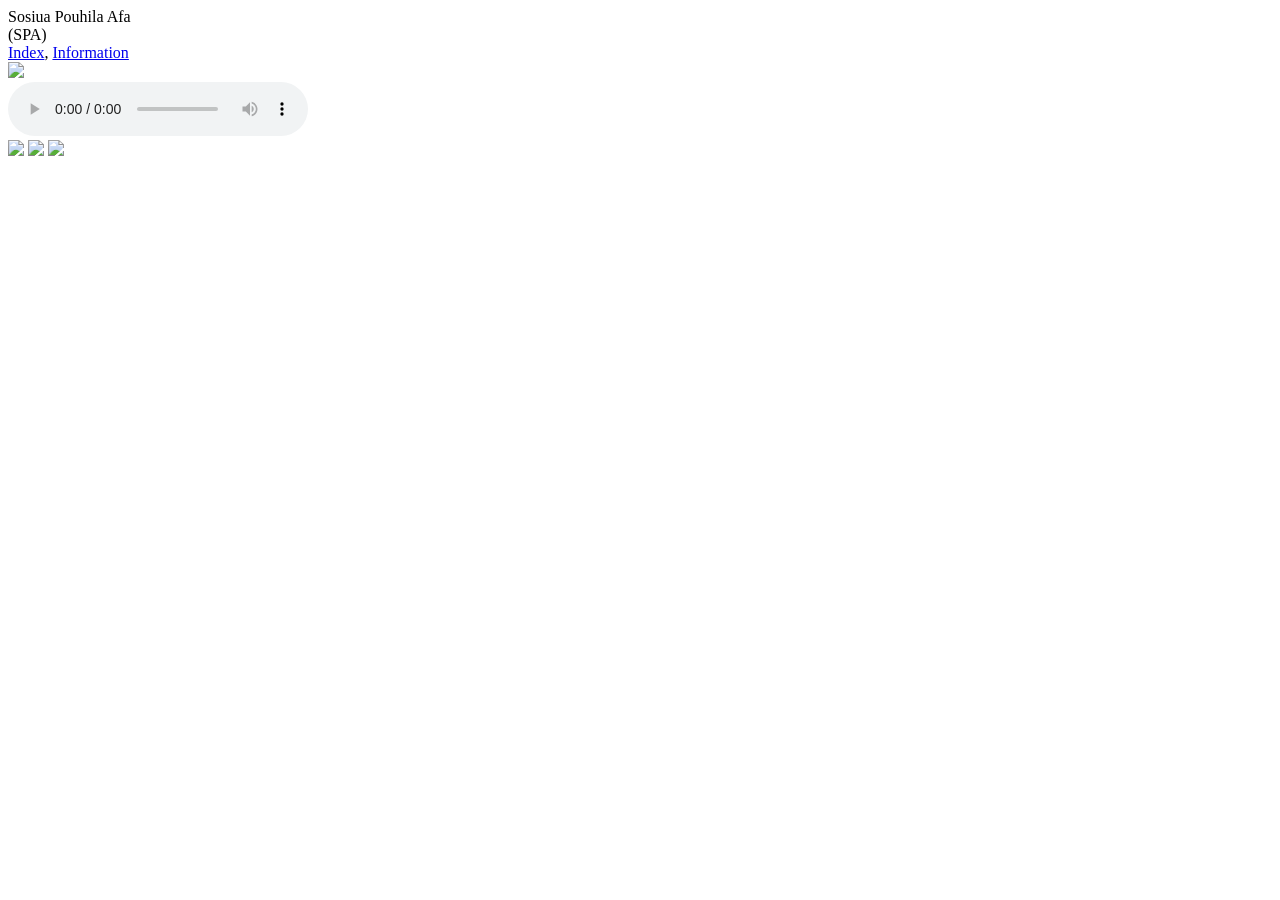
==== index.html @ 4d2db962 "Create index.html" ====
<!DOCTYPE html>
<html>
<head>
  <title>Sosiua Pouhila Afa</title>
  <link rel="stylesheet" href="style.css">
</head>

<body>

<header>
  <div class="left">Sosiua Pouhila Afa</div>
  <div class="center">(SPA)</div>
  <div class="right">
    <a href="works.html">Index</a>,
    <a href="info.html">Information</a>
  </div>
</header>

<main class="split">

  <div class="left-panel">
    <img src="images/main.jpg" />
  </div>

  <div class="right-panel">
    <audio controls>
      <source src="audio/grounding.mp3" type="audio/mpeg">
    </audio>

    <div class="grid">
      <img src="images/work1.jpg">
      <img src="images/work2.jpg">
      <img src="images/work3.jpg">
    </div>
  </div>

</main>

</body>
</html>
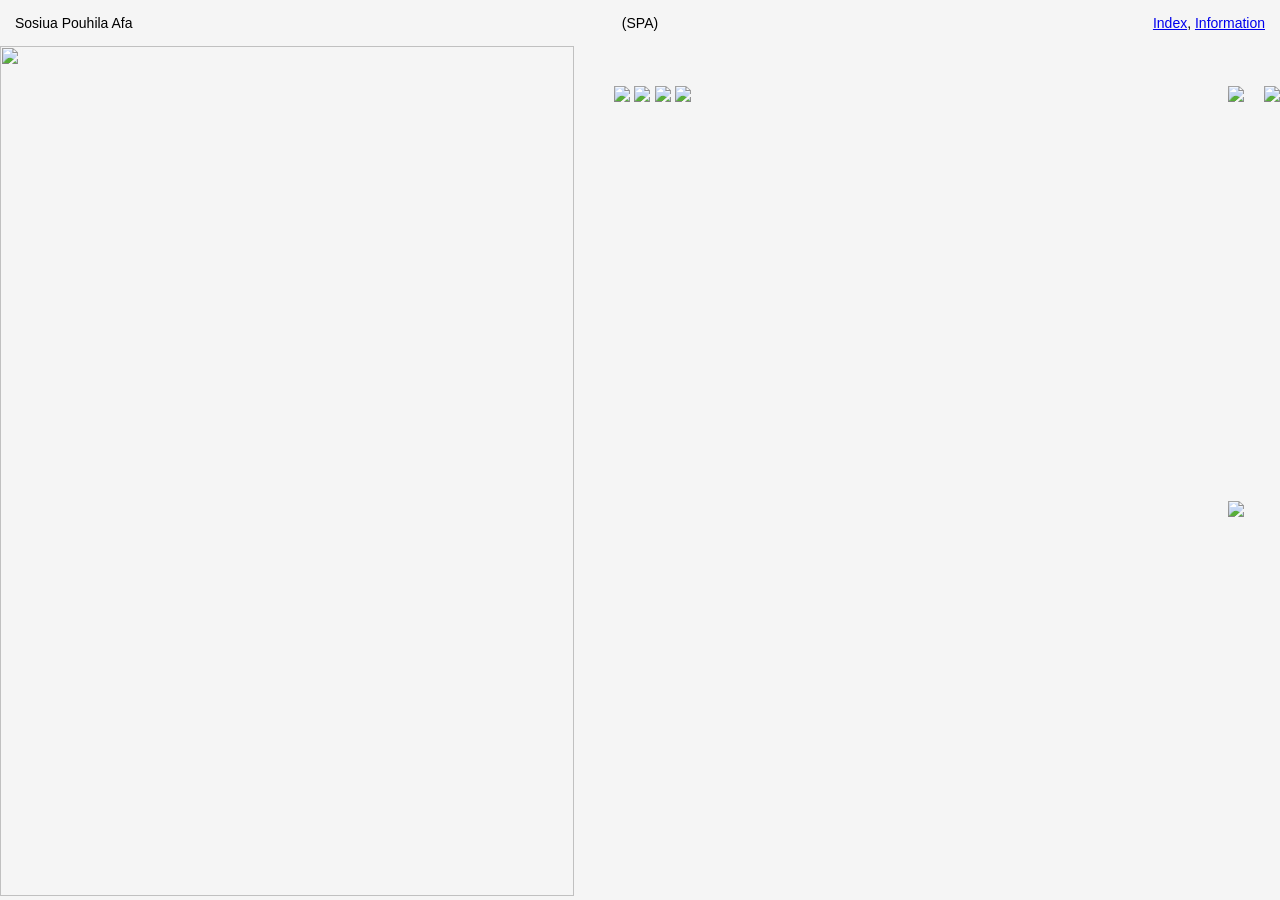
==== commit faf9b32e: "Update index.html" ====
--- a/index.html
+++ b/index.html
@@ -23,9 +23,17 @@
   </div>
 
   <div class="right-panel">
-    <audio controls>
-      <source src="audio/grounding.mp3" type="audio/mpeg">
-    </audio>
+
+  <div class="scroll-container">
+    <div class="scroll-track">
+      <img src="images/work1.jpg">
+      <img src="images/work2.jpg">
+      <img src="images/work3.jpg">
+      <img src="images/work4.jpg">
+    </div>
+  </div>
+
+</div>
 
     <div class="grid">
       <img src="images/work1.jpg">
--- a/style.css
+++ b/style.css
@@ -0,0 +1,52 @@
+body {
+  margin: 0;
+  font-family: Helvetica, Arial, sans-serif;
+  background: #f5f5f5;
+}
+
+/* NAVBAR */
+header {
+  display: flex;
+  justify-content: space-between;
+  padding: 15px;
+  font-size: 14px;
+}
+
+.center {
+  position: absolute;
+  left: 50%;
+  transform: translateX(-50%);
+}
+
+/* LAYOUT */
+.split {
+  display: flex;
+  height: calc(100vh - 50px);
+}
+
+.left-panel {
+  width: 50%;
+}
+
+.left-panel img {
+  width: 100%;
+  height: 100%;
+  object-fit: cover;
+}
+
+.right-panel {
+  width: 50%;
+  padding: 40px;
+}
+
+/* GRID */
+.grid {
+  display: grid;
+  grid-template-columns: repeat(2, 1fr);
+  gap: 20px;
+  margin-top: 40px;
+}
+
+.grid img {
+  width: 100%;
+}
